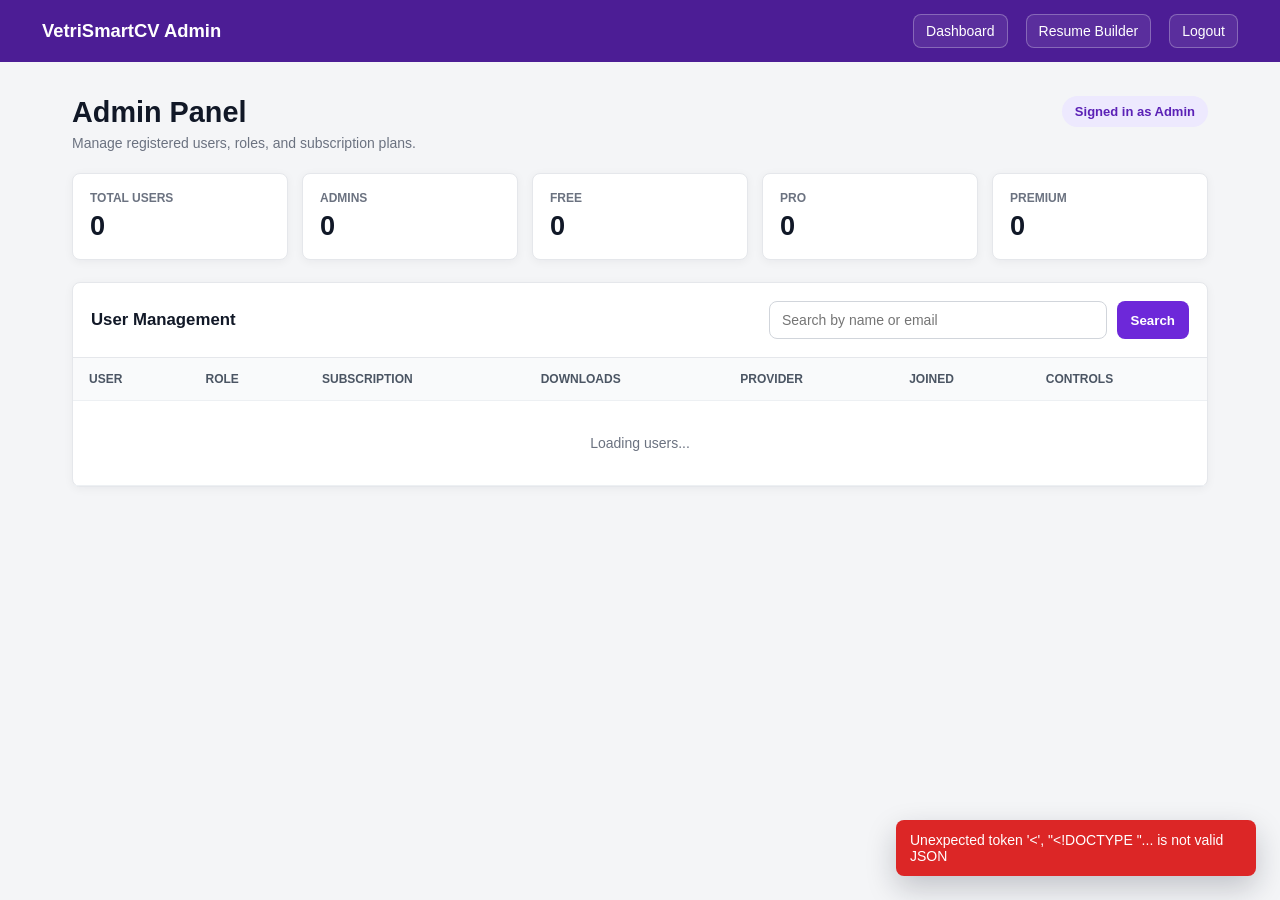
==== vetrismartcv-updated/vetrismartcv-AI_Resume_updated/vetrismartcv-AI Resume/output/src/main/resources/templates/admin.html @ 619d2fd4 "Add admin role and subscription management" ====
<!DOCTYPE html>
<html lang="en" xmlns:th="http://www.thymeleaf.org">
<head>
    <meta charset="UTF-8">
    <meta name="viewport" content="width=device-width, initial-scale=1.0">
    <title>VetriSmartCV - Admin Panel</title>
    <style>
        * { box-sizing: border-box; }
        body { margin: 0; background: #f4f5f7; color: #1f2937; font-family: "Segoe UI", Arial, sans-serif; }
        .admin-nav {
            background: #4c1d95;
            color: #fff;
            padding: 14px 42px;
            display: flex;
            align-items: center;
            justify-content: space-between;
            gap: 18px;
            position: sticky;
            top: 0;
            z-index: 20;
        }
        .brand { color: #fff; text-decoration: none; font-size: 1.15rem; font-weight: 800; }
        .nav-links { display: flex; gap: 18px; align-items: center; flex-wrap: wrap; }
        .nav-links a, .logout-btn {
            color: #fff;
            text-decoration: none;
            font: inherit;
            font-size: 14px;
            border: 1px solid rgba(255,255,255,0.28);
            border-radius: 8px;
            padding: 8px 12px;
            background: rgba(255,255,255,0.08);
            cursor: pointer;
        }
        .admin-page { max-width: 1180px; margin: 0 auto; padding: 34px 22px 70px; }
        .admin-header {
            display: flex;
            justify-content: space-between;
            align-items: flex-start;
            gap: 18px;
            margin-bottom: 22px;
        }
        .admin-header h1 { margin: 0 0 6px; font-size: 1.8rem; color: #111827; }
        .admin-header p { margin: 0; color: #6b7280; font-size: 14px; }
        .admin-pill {
            background: #ede9fe;
            color: #5b21b6;
            border-radius: 999px;
            padding: 8px 13px;
            font-size: 13px;
            font-weight: 800;
            white-space: nowrap;
        }
        .stats-grid {
            display: grid;
            grid-template-columns: repeat(5, minmax(0, 1fr));
            gap: 14px;
            margin-bottom: 22px;
        }
        .stat-card {
            background: #fff;
            border: 1px solid #e5e7eb;
            border-radius: 8px;
            padding: 17px;
            box-shadow: 0 2px 10px rgba(17,24,39,0.05);
        }
        .stat-label { color: #6b7280; font-size: 12px; font-weight: 700; text-transform: uppercase; }
        .stat-value { color: #111827; font-size: 1.7rem; font-weight: 850; margin-top: 5px; }
        .panel {
            background: #fff;
            border: 1px solid #e5e7eb;
            border-radius: 8px;
            box-shadow: 0 2px 10px rgba(17,24,39,0.05);
        }
        .panel-toolbar {
            display: flex;
            justify-content: space-between;
            gap: 14px;
            padding: 18px;
            border-bottom: 1px solid #e5e7eb;
            align-items: center;
        }
        .panel-toolbar h2 { margin: 0; font-size: 1.05rem; color: #111827; }
        .search-wrap { display: flex; gap: 10px; min-width: min(100%, 420px); }
        .search-wrap input {
            width: 100%;
            border: 1px solid #d1d5db;
            border-radius: 8px;
            padding: 10px 12px;
            font: inherit;
            font-size: 14px;
        }
        .primary-btn {
            border: none;
            border-radius: 8px;
            padding: 10px 14px;
            background: #6d28d9;
            color: #fff;
            font-weight: 800;
            cursor: pointer;
        }
        .table-wrap { overflow-x: auto; }
        table { width: 100%; border-collapse: collapse; min-width: 850px; }
        th, td { text-align: left; padding: 14px 16px; border-bottom: 1px solid #edf0f3; font-size: 14px; vertical-align: middle; }
        th { background: #f9fafb; color: #4b5563; font-size: 12px; text-transform: uppercase; letter-spacing: 0; }
        .user-name { font-weight: 800; color: #111827; }
        .muted { color: #6b7280; font-size: 12px; margin-top: 2px; }
        .badge { display: inline-flex; align-items: center; border-radius: 999px; padding: 4px 10px; font-size: 12px; font-weight: 800; }
        .badge-role-admin { background: #ede9fe; color: #5b21b6; }
        .badge-role-user { background: #e0f2fe; color: #075985; }
        .badge-plan-free { background: #f3f4f6; color: #374151; }
        .badge-plan-pro { background: #fef3c7; color: #92400e; }
        .badge-plan-premium { background: #dcfce7; color: #166534; }
        select {
            border: 1px solid #d1d5db;
            border-radius: 8px;
            padding: 8px 9px;
            background: #fff;
            font: inherit;
            font-size: 13px;
            min-width: 110px;
        }
        .toast {
            position: fixed;
            right: 24px;
            bottom: 24px;
            max-width: 360px;
            background: #111827;
            color: #fff;
            border-radius: 8px;
            padding: 12px 14px;
            box-shadow: 0 12px 30px rgba(17,24,39,0.22);
            display: none;
            z-index: 50;
            font-size: 14px;
        }
        .empty-row { text-align: center; color: #6b7280; padding: 34px 16px; }
        @media (max-width: 900px) {
            .admin-nav, .admin-header, .panel-toolbar { flex-direction: column; align-items: stretch; }
            .stats-grid { grid-template-columns: repeat(2, minmax(0, 1fr)); }
            .nav-links { justify-content: stretch; }
            .nav-links a, .logout-btn { text-align: center; }
        }
        @media (max-width: 560px) {
            .admin-nav { padding: 14px 18px; }
            .admin-page { padding: 24px 14px 56px; }
            .stats-grid { grid-template-columns: 1fr; }
            .search-wrap { flex-direction: column; }
        }
    </style>
</head>
<body>
<nav class="admin-nav">
    <a href="/" class="brand">VetriSmartCV Admin</a>
    <div class="nav-links">
        <a href="/dashboard">Dashboard</a>
        <a href="/builder">Resume Builder</a>
        <button class="logout-btn" onclick="doLogout()">Logout</button>
    </div>
</nav>

<main class="admin-page">
    <section class="admin-header">
        <div>
            <h1>Admin Panel</h1>
            <p>Manage registered users, roles, and subscription plans.</p>
        </div>
        <div class="admin-pill" th:text="|Signed in as ${userName}|">Signed in as Admin</div>
    </section>

    <section class="stats-grid" aria-label="Admin summary">
        <div class="stat-card"><div class="stat-label">Total Users</div><div class="stat-value" id="statTotal">0</div></div>
        <div class="stat-card"><div class="stat-label">Admins</div><div class="stat-value" id="statAdmins">0</div></div>
        <div class="stat-card"><div class="stat-label">Free</div><div class="stat-value" id="statFree">0</div></div>
        <div class="stat-card"><div class="stat-label">Pro</div><div class="stat-value" id="statPro">0</div></div>
        <div class="stat-card"><div class="stat-label">Premium</div><div class="stat-value" id="statPremium">0</div></div>
    </section>

    <section class="panel">
        <div class="panel-toolbar">
            <h2>User Management</h2>
            <div class="search-wrap">
                <input id="searchInput" type="search" placeholder="Search by name or email">
                <button class="primary-btn" onclick="loadUsers()">Search</button>
            </div>
        </div>
        <div class="table-wrap">
            <table>
                <thead>
                <tr>
                    <th>User</th>
                    <th>Role</th>
                    <th>Subscription</th>
                    <th>Downloads</th>
                    <th>Provider</th>
                    <th>Joined</th>
                    <th>Controls</th>
                </tr>
                </thead>
                <tbody id="usersBody">
                <tr><td colspan="7" class="empty-row">Loading users...</td></tr>
                </tbody>
            </table>
        </div>
    </section>
</main>

<div class="toast" id="toast"></div>

<script>
const plans = ['FREE', 'PRO', 'PREMIUM'];
const roles = ['USER', 'ADMIN'];
let users = [];

document.addEventListener('DOMContentLoaded', () => {
    document.getElementById('searchInput').addEventListener('keydown', (event) => {
        if (event.key === 'Enter') loadUsers();
    });
    loadUsers();
});

async function loadUsers() {
    const q = document.getElementById('searchInput').value.trim();
    const url = q ? `/api/admin/users?q=${encodeURIComponent(q)}` : '/api/admin/users';
    try {
        const res = await fetch(url);
        if (res.status === 403) {
            window.location.href = '/dashboard?accessDenied=admin';
            return;
        }
        const data = await res.json();
        if (!data.success) throw new Error(data.message || 'Unable to load users.');
        users = data.users || [];
        renderSummary(data.summary || {});
        renderUsers();
    } catch (error) {
        showToast(error.message || 'Unable to load users.', true);
    }
}

function renderSummary(summary) {
    document.getElementById('statTotal').textContent = summary.totalUsers || 0;
    document.getElementById('statAdmins').textContent = summary.admins || 0;
    document.getElementById('statFree').textContent = summary.free || 0;
    document.getElementById('statPro').textContent = summary.pro || 0;
    document.getElementById('statPremium').textContent = summary.premium || 0;
}

function renderUsers() {
    const body = document.getElementById('usersBody');
    if (!users.length) {
        body.innerHTML = '<tr><td colspan="7" class="empty-row">No users found.</td></tr>';
        return;
    }

    body.innerHTML = users.map(user => {
        const role = user.role || 'USER';
        const plan = user.plan || 'FREE';
        return `
            <tr data-id="${user.id}">
                <td>
                    <div class="user-name">${escapeHtml(user.name || 'Unnamed User')}</div>
                    <div class="muted">${escapeHtml(user.email || '')}</div>
                </td>
                <td><span class="badge ${role === 'ADMIN' ? 'badge-role-admin' : 'badge-role-user'}">${role}</span></td>
                <td><span class="badge ${planBadgeClass(plan)}">${plan}</span></td>
                <td>${user.resumeDownloads || 0}</td>
                <td>${escapeHtml(user.provider || 'LOCAL')}</td>
                <td>${formatDate(user.createdAt)}</td>
                <td>
                    <select onchange="updatePlan(${user.id}, this.value)">
                        ${plans.map(p => `<option value="${p}" ${p === plan ? 'selected' : ''}>${p}</option>`).join('')}
                    </select>
                    <select onchange="updateRole(${user.id}, this.value)" style="margin-left:8px;">
                        ${roles.map(r => `<option value="${r}" ${r === role ? 'selected' : ''}>${r}</option>`).join('')}
                    </select>
                </td>
            </tr>`;
    }).join('');
}

async function updatePlan(id, plan) {
    await patchUser(`/api/admin/users/${id}/plan`, { plan }, 'Subscription updated.');
}

async function updateRole(id, role) {
    await patchUser(`/api/admin/users/${id}/role`, { role }, 'Role updated.');
}

async function patchUser(url, payload, message) {
    try {
        const res = await fetch(url, {
            method: 'PATCH',
            headers: { 'Content-Type': 'application/json' },
            body: JSON.stringify(payload)
        });
        const data = await res.json();
        if (!res.ok || !data.success) throw new Error(data.message || 'Update failed.');
        showToast(message);
        loadUsers();
    } catch (error) {
        showToast(error.message || 'Update failed.', true);
        loadUsers();
    }
}

function planBadgeClass(plan) {
    if (plan === 'PREMIUM') return 'badge-plan-premium';
    if (plan === 'PRO') return 'badge-plan-pro';
    return 'badge-plan-free';
}

function formatDate(value) {
    if (!value) return '-';
    return new Date(value).toLocaleDateString('en-IN', { year: 'numeric', month: 'short', day: 'numeric' });
}

function escapeHtml(value) {
    return String(value).replace(/[&<>"']/g, (char) => ({
        '&': '&amp;', '<': '&lt;', '>': '&gt;', '"': '&quot;', "'": '&#39;'
    })[char]);
}

async function doLogout() {
    await fetch('/api/auth/logout', { method: 'POST' });
    window.location.href = '/';
}

function showToast(message, isError = false) {
    const toast = document.getElementById('toast');
    toast.textContent = message;
    toast.style.background = isError ? '#dc2626' : '#111827';
    toast.style.display = 'block';
    clearTimeout(showToast.timer);
    showToast.timer = setTimeout(() => toast.style.display = 'none', 3000);
}
</script>
</body>
</html>
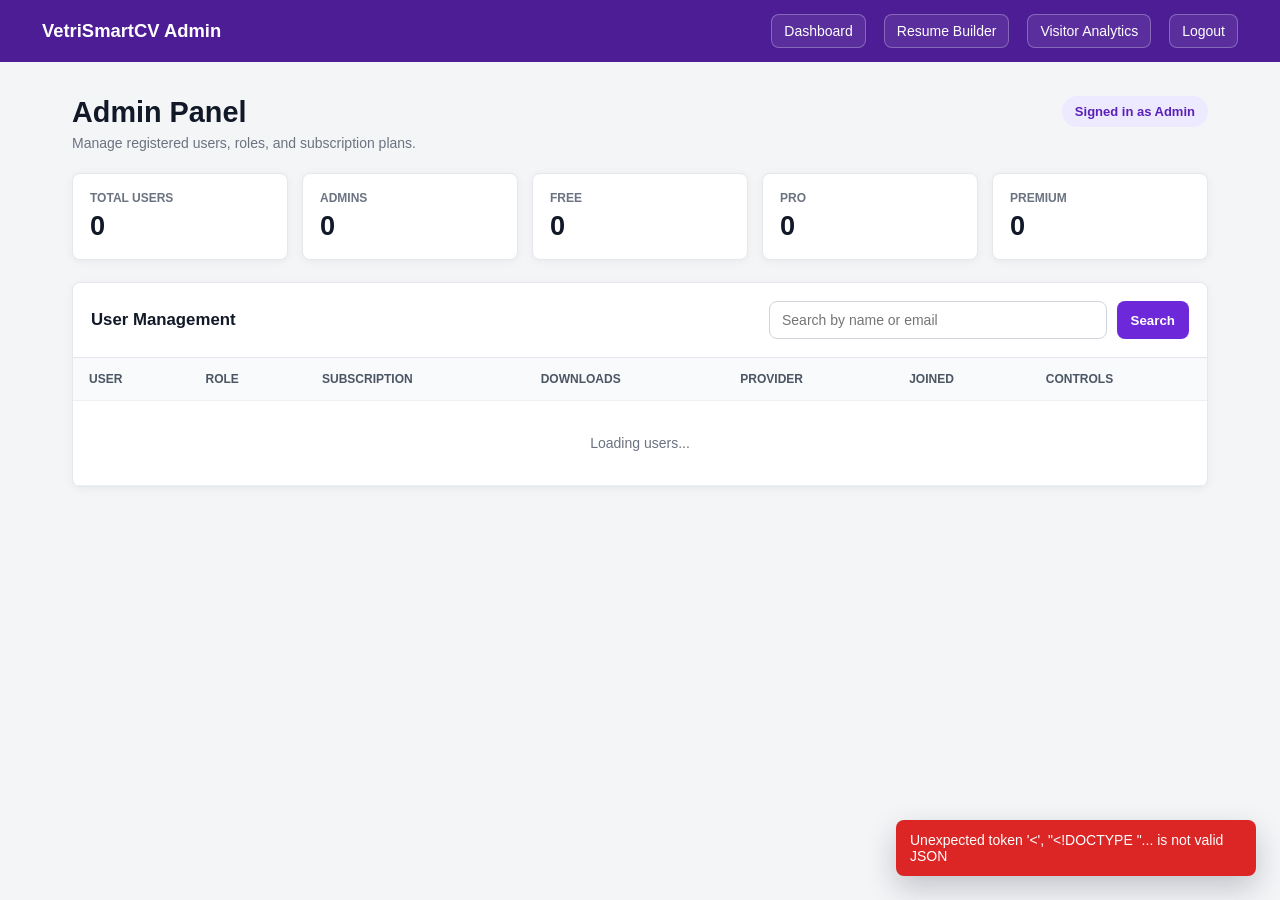
==== commit 00402a50: "Add visitor analytics module" ====
--- a/vetrismartcv-updated/vetrismartcv-AI_Resume_updated/vetrismartcv-AI Resume/output/src/main/resources/templates/admin.html
+++ b/vetrismartcv-updated/vetrismartcv-AI_Resume_updated/vetrismartcv-AI Resume/output/src/main/resources/templates/admin.html
@@ -155,6 +155,7 @@
     <div class="nav-links">
         <a href="/dashboard">Dashboard</a>
         <a href="/builder">Resume Builder</a>
+        <a href="/admin/visitor-analytics">Visitor Analytics</a>
         <button class="logout-btn" onclick="doLogout()">Logout</button>
     </div>
 </nav>
